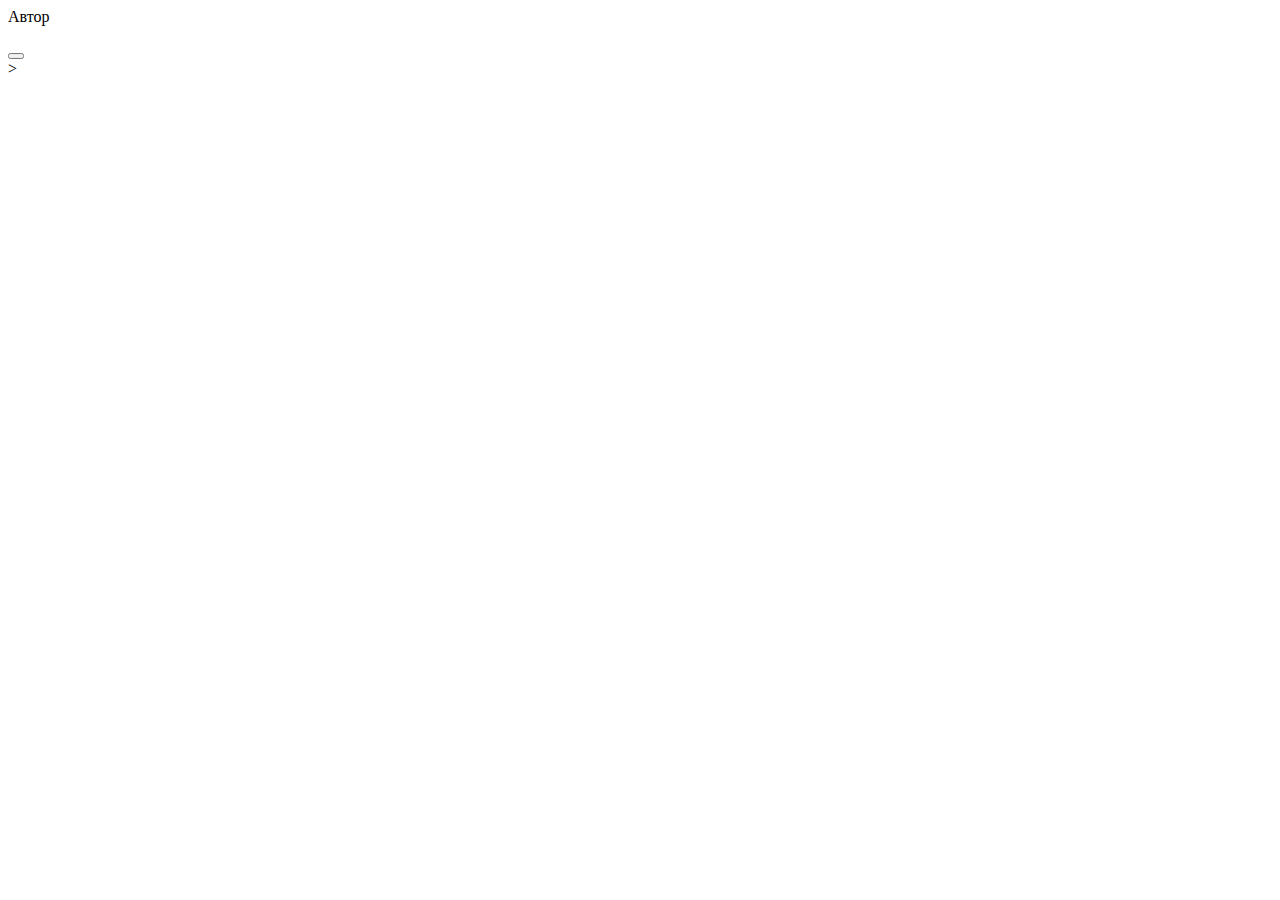
==== index.html @ 86d76d0f "Add files via upload" ====
<!DOCTYPE html>
<html>
    <head><meta charset="UTF-8">
    <link rel="stylesheet" href="style.css">
    <title>лента новостей</title></head>
    <body>
        <div >
            <div>Автор</div>
            <div>
            <p></p>
            </div>
            <div><button class="like"></button></div>
            >
        </div>
        

        
    </body>
</html>
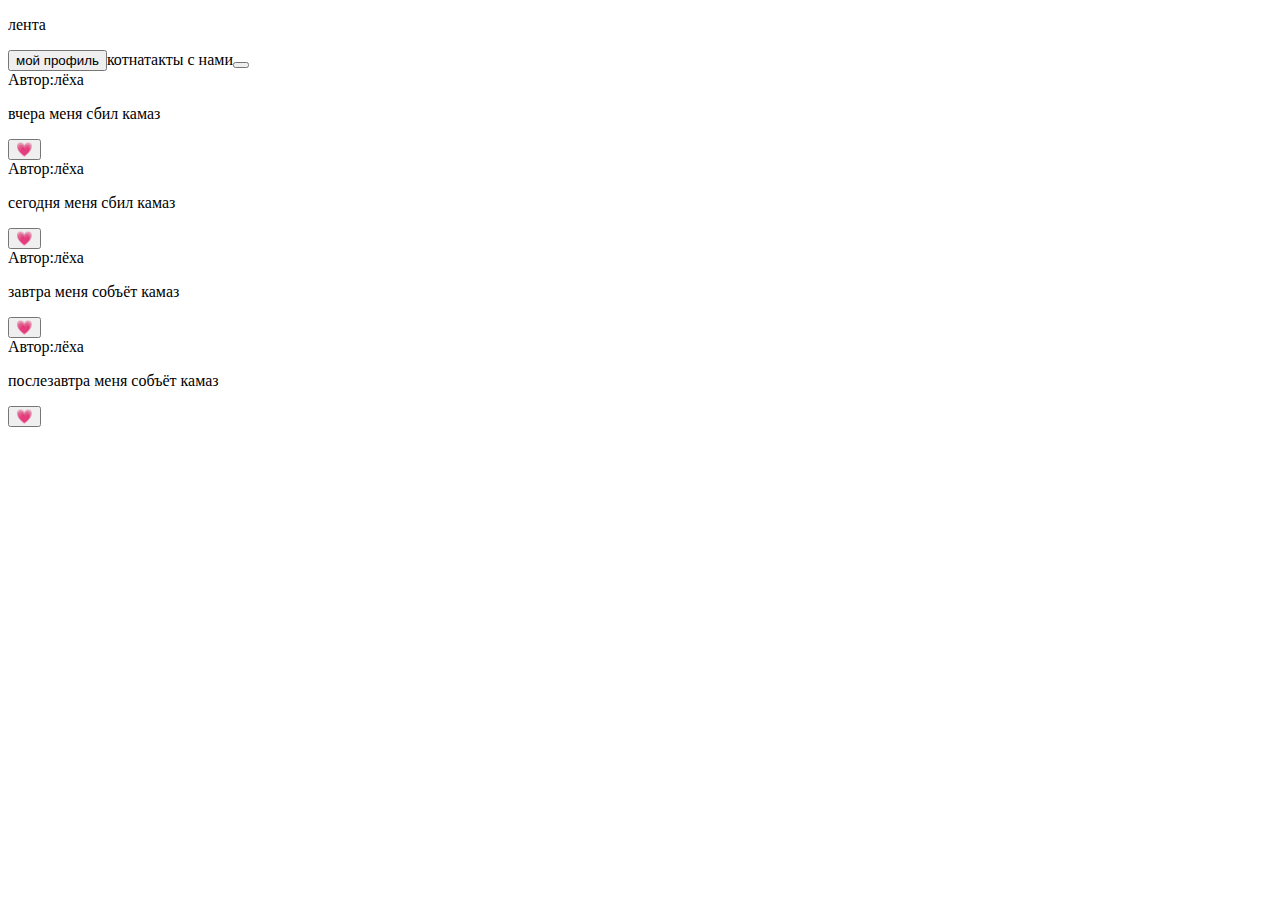
==== commit 091bcbb1: "Update index.html" ====
--- a/index.html
+++ b/index.html
@@ -4,16 +4,41 @@
     <link rel="stylesheet" href="style.css">
     <title>лента новостей</title></head>
     <body>
-        <div >
-            <div>Автор</div>
+        <div><p>лента</p><button>мой профиль</button>котнатакты с нами<button></button></div>
+        <div class="newsitem">
+            <div>Автор:лёха</div>
             <div>
-            <p></p>
+            <p>вчера меня сбил камаз</p>
             </div>
-            <div><button class="like"></button></div>
-            >
+            <div><button class="like">💗</button></div>
+            
+        </div>
+        <div class="newsitem">
+            <div>Автор:лёха</div>
+            <div>
+            <p>сегодня меня сбил камаз</p>
+            </div>
+            <div><button class="like">💗</button></div>
+            
+        </div>
+        <div class="newsitem">
+            <div>Автор:лёха</div>
+            <div>
+            <p> завтра меня собъёт камаз</p>
+            </div>
+            <div><button class="like">💗</button></div>
+            
+        </div>
+        <div class="newsitem">
+            <div>Автор:лёха</div>
+            <div>
+            <p>послезавтра меня собъёт камаз</p>
+            </div>
+            <div><button class="like">💗</button></div>
+            
         </div>
         
 
         
     </body>
-</html>+</html>
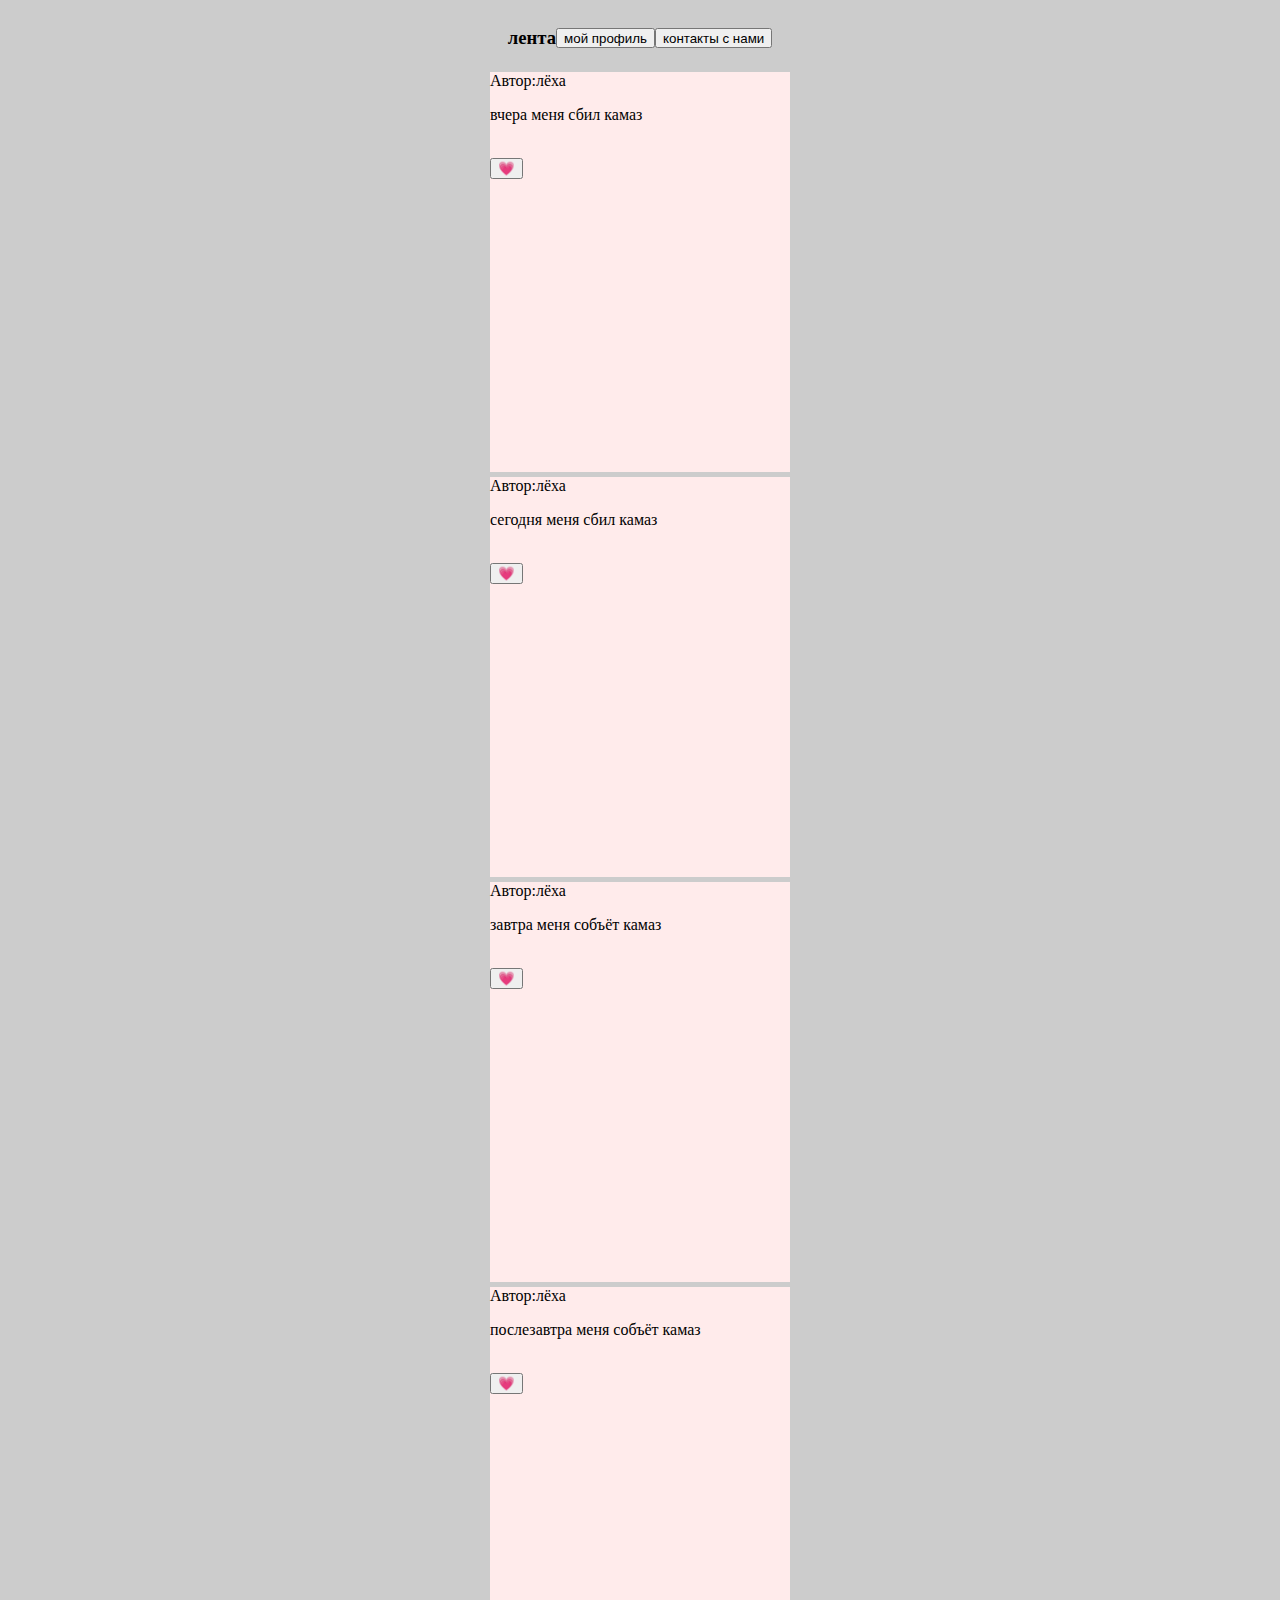
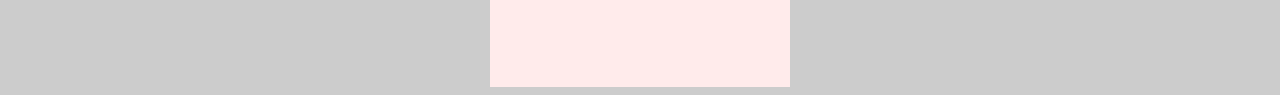
==== commit f7a16c70: "Update index.html" ====
--- a/index.html
+++ b/index.html
@@ -4,11 +4,12 @@
     <link rel="stylesheet" href="style.css">
     <title>лента новостей</title></head>
     <body>
-        <div><p>лента</p><button>мой профиль</button>котнатакты с нами<button></button></div>
+        <div style="display:flex;flex-direction:row"><h3>лента</h3><button href="user.html"style="height:20px;margin-top:20px;">мой профиль</button><button style="height:20px;margin-top:20px;">контакты с нами</button></div>
         <div class="newsitem">
             <div>Автор:лёха</div>
             <div>
             <p>вчера меня сбил камаз</p>
+            <img src="https://avatars.mds.yandex.net/i?id=47a39d946b57a0d3c45b84d7310984fb3ad77648-9093415-images-thumbs&n=13" alt="" class="newsimg">
             </div>
             <div><button class="like">💗</button></div>
             
@@ -17,6 +18,7 @@
             <div>Автор:лёха</div>
             <div>
             <p>сегодня меня сбил камаз</p>
+            <img src="https://aif-s3.aif.ru/images/033/343/d0dd28c3098498ae5d983ef4434474ab.JPG" alt="" class="newsimg">
             </div>
             <div><button class="like">💗</button></div>
             
@@ -25,6 +27,7 @@
             <div>Автор:лёха</div>
             <div>
             <p> завтра меня собъёт камаз</p>
+            <img src="https://avatars.mds.yandex.net/i?id=ed60eb641fd83f319fddee5facdaf594ad09aa2c-5336359-images-thumbs&n=13" alt="" class="newsimg">
             </div>
             <div><button class="like">💗</button></div>
             
@@ -33,6 +36,7 @@
             <div>Автор:лёха</div>
             <div>
             <p>послезавтра меня собъёт камаз</p>
+            <img src="https://www.gaz.cz/fotky-aktuality/653-2.jpg "alt="" class="newsimg">
             </div>
             <div><button class="like">💗</button></div>
             
--- a/style.css
+++ b/style.css
@@ -0,0 +1,12 @@
+body{
+    background-color: #cccccc;
+    display: flex;
+    align-items: center;
+    flex-direction: column;
+}
+.newsitem{
+    background-color: rgb(255, 235, 235);
+    width:300px ;
+    margin-top: 5px;
+    height: 400px;
+}
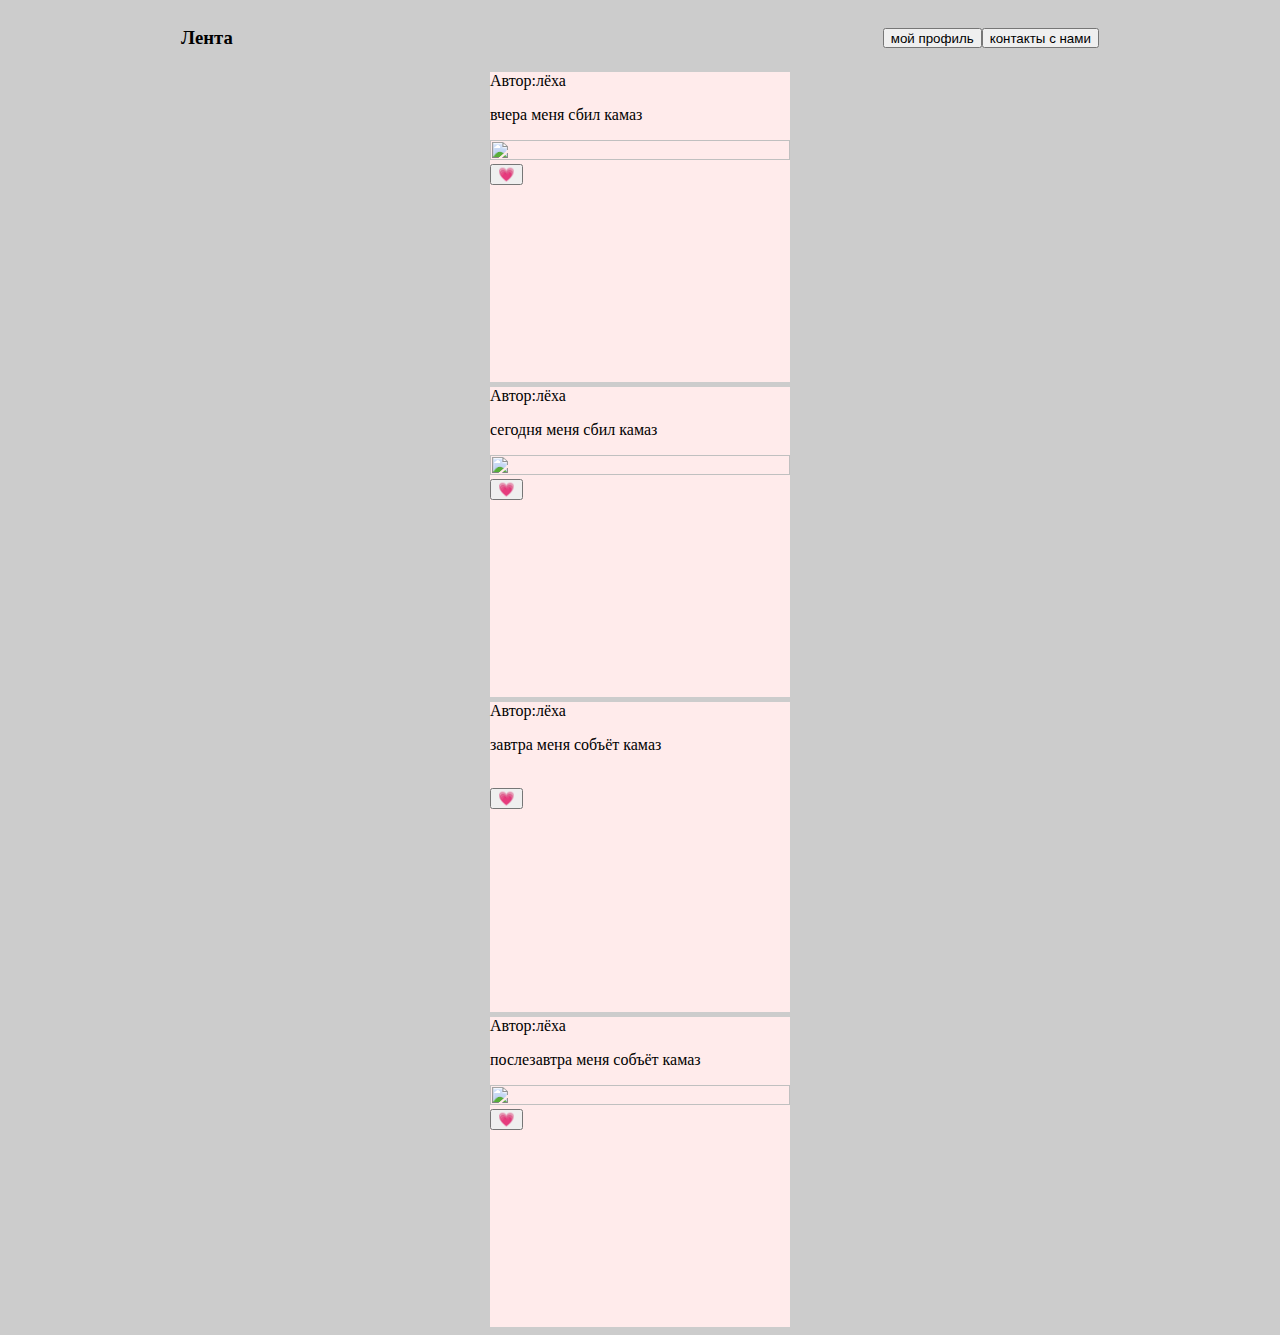
==== commit bbc560e4: "Update index.html" ====
--- a/index.html
+++ b/index.html
@@ -4,7 +4,7 @@
     <link rel="stylesheet" href="style.css">
     <title>лента новостей</title></head>
     <body>
-        <div style="display:flex;flex-direction:row"><h3>лента</h3><button href="user.html"style="height:20px;margin-top:20px;">мой профиль</button><button style="height:20px;margin-top:20px;">контакты с нами</button></div>
+        <div style="display:flex;flex-direction:row"><h3>Лента</h3><button href="user.html"style="height:20px;margin-top:20px;margin-left:650px;">мой профиль</button><button style="height:20px;margin-top:20px;">контакты с нами</button></div>
         <div class="newsitem">
             <div>Автор:лёха</div>
             <div>
@@ -27,7 +27,7 @@
             <div>Автор:лёха</div>
             <div>
             <p> завтра меня собъёт камаз</p>
-            <img src="https://avatars.mds.yandex.net/i?id=ed60eb641fd83f319fddee5facdaf594ad09aa2c-5336359-images-thumbs&n=13" alt="" class="newsimg">
+            <img src="https://avatars.mds.yandex.net/i?id=ed60eb641fd83f319fddee5facdaf594ad09aa2c-5336359-images-thumbs&n=13" alt="" class="newsiimg">
             </div>
             <div><button class="like">💗</button></div>
             
--- a/style.css
+++ b/style.css
@@ -8,5 +8,10 @@
     background-color: rgb(255, 235, 235);
     width:300px ;
     margin-top: 5px;
-    height: 400px;
+    height: 310px;
 }
+.newsimg{
+    height: 90%;
+    width:300px ;
+    object-fit: cover;
+}
